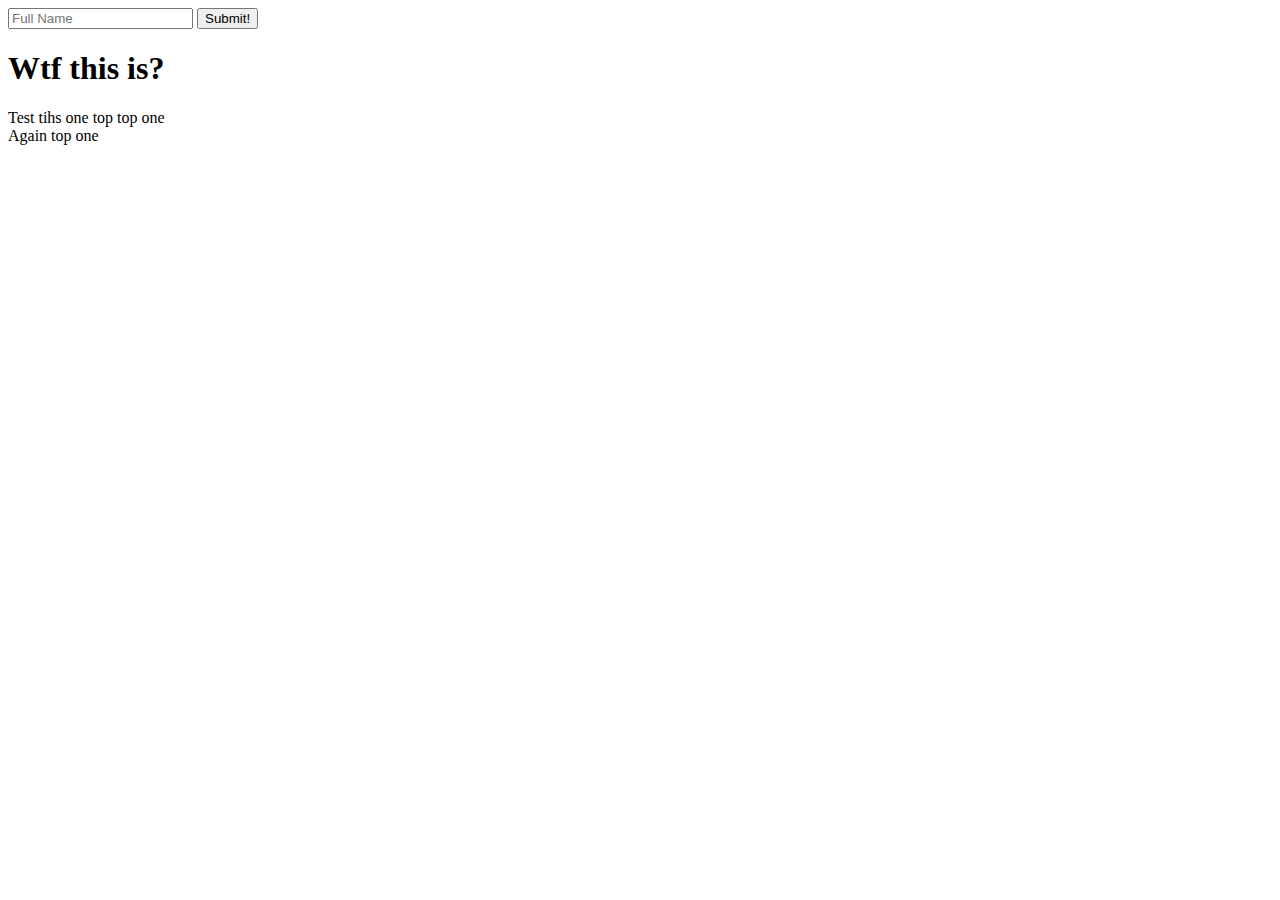
==== docs/index.html @ 4a921b0a "to index" ====
﻿<!DOCTYPE html>

<html lang="en" xmlns="http://www.w3.org/1999/xhtml">
<head>
    <link rel="stylesheet" href="styles.css" />
    <meta charset="utf-8" />
    <title>First Cs50 page!</title>

</head>
<body>
    <form>
        <input type="text" placeholder="Full Name" name="name" />
        <button>Submit!</button>
    </form>
    
    <h1>
        Wtf this is?
    </h1>

    <div id="top" class="div">
        Test tihs one <span class="name">top</span> top one
    </div>
    <div id="middle">
        Again top one
    </div>
</body>
</html>
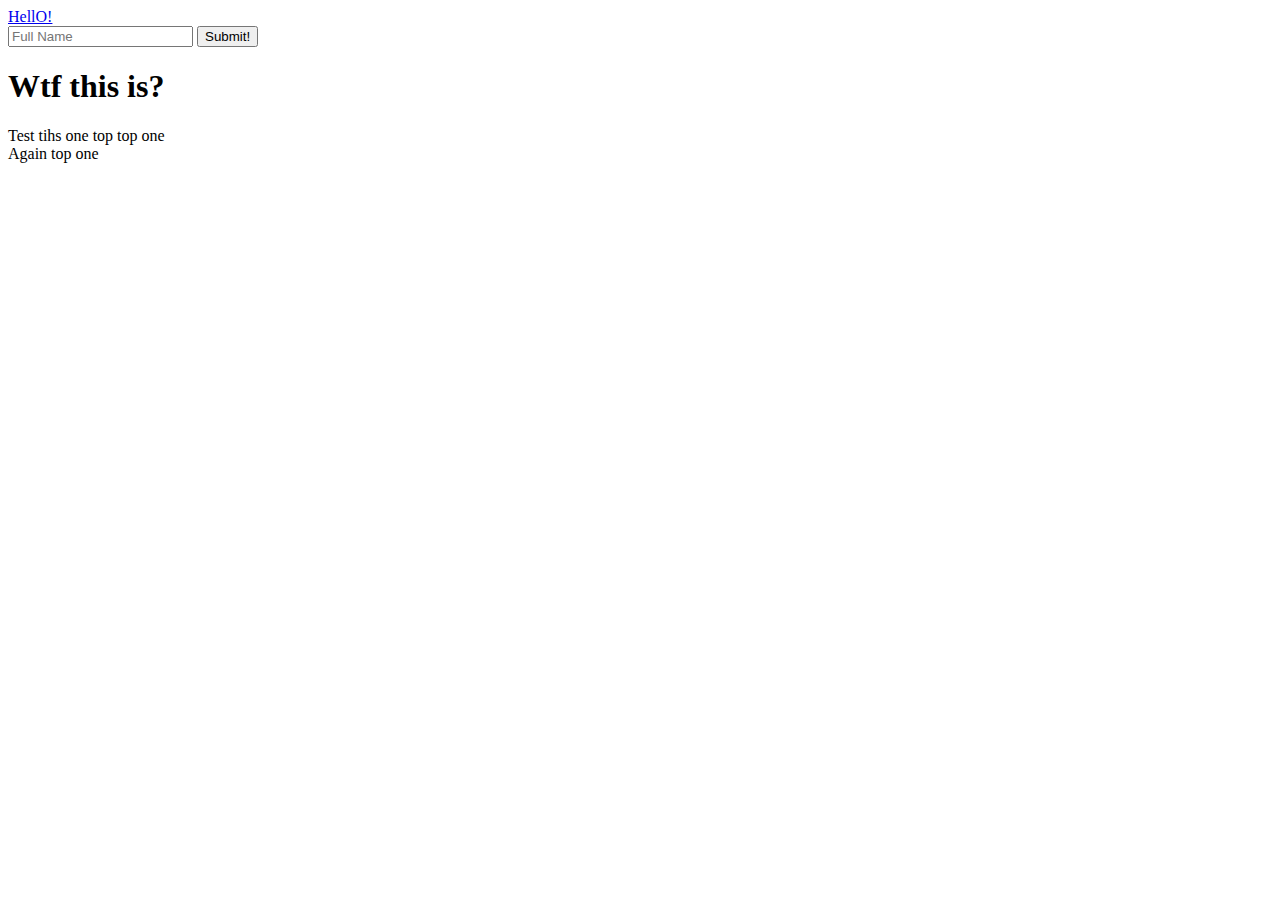
==== commit 5c253019: "GHelllo" ====
--- a/docs/index.html
+++ b/docs/index.html
@@ -8,6 +8,7 @@
 
 </head>
 <body>
+    <a href="hello.html">HellO!</a>
     <form>
         <input type="text" placeholder="Full Name" name="name" />
         <button>Submit!</button>
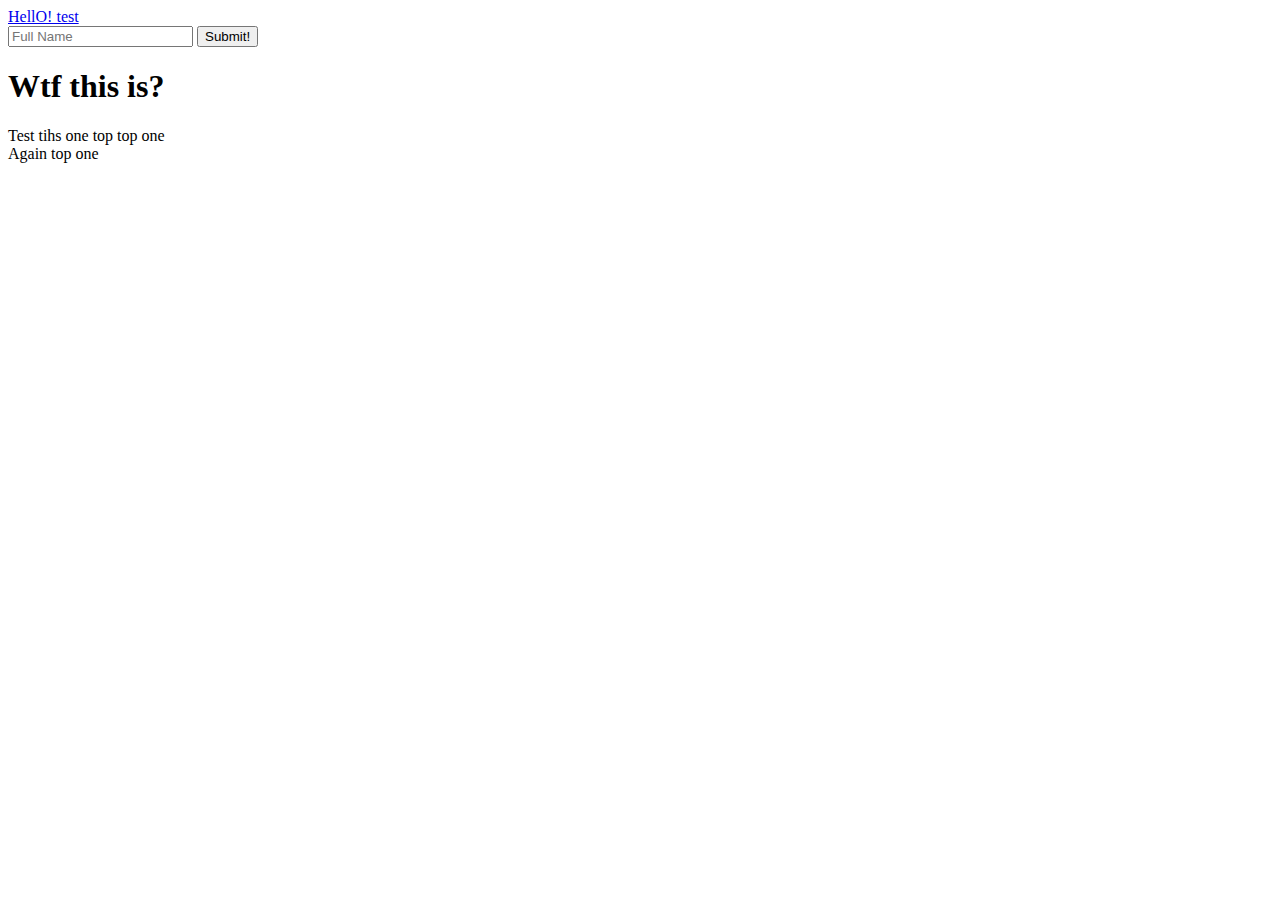
==== commit c25430d6: "Update docs/index.html" ====
--- a/docs/index.html
+++ b/docs/index.html
@@ -8,7 +8,7 @@
 
 </head>
 <body>
-    <a href="hello.html">HellO!</a>
+    <a href="hello.html">HellO! test</a>
     <form>
         <input type="text" placeholder="Full Name" name="name" />
         <button>Submit!</button>
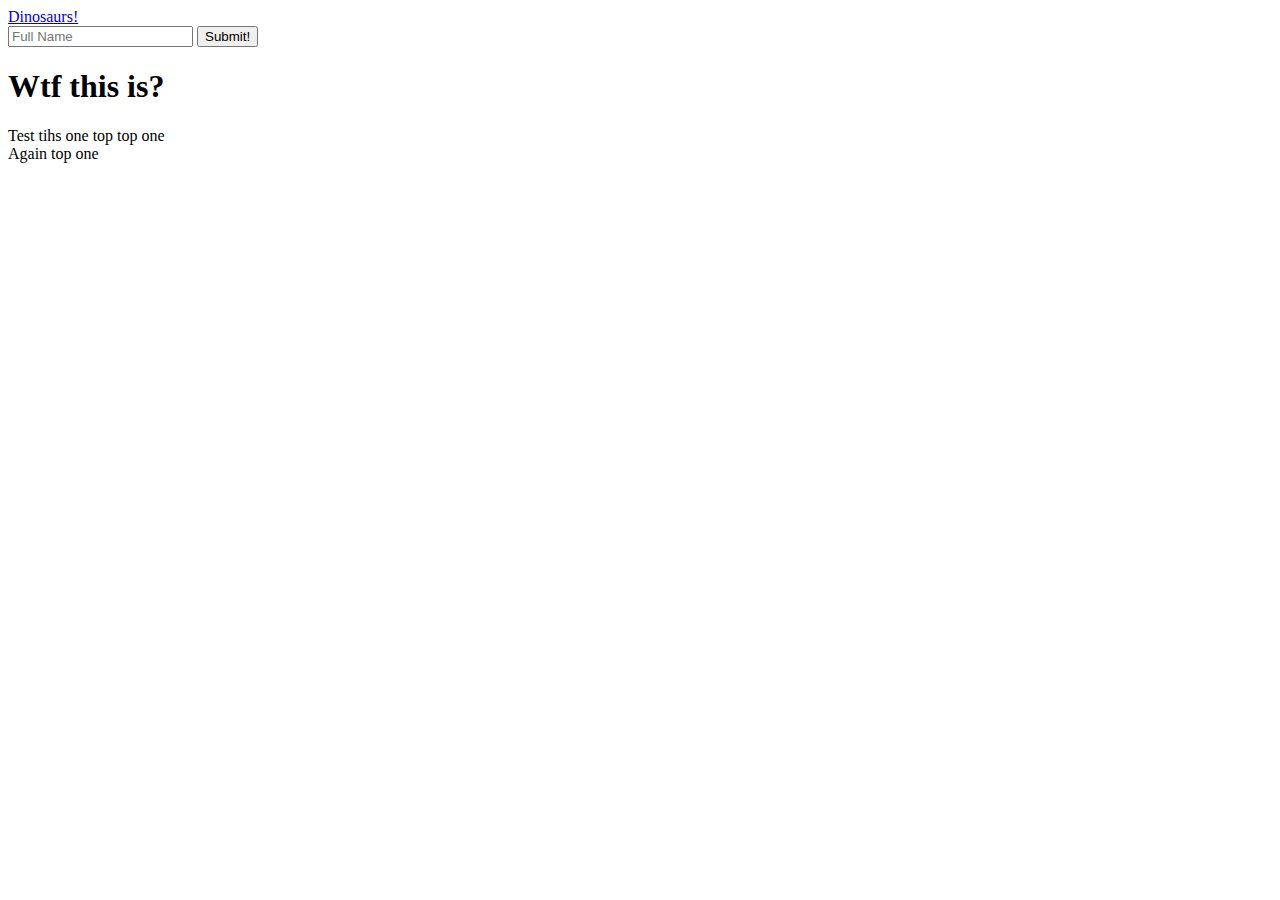
==== commit fb31a7b6: "Update docs/index.html" ====
--- a/docs/index.html
+++ b/docs/index.html
@@ -8,7 +8,7 @@
 
 </head>
 <body>
-    <a href="hello.html">HellO! test</a>
+    <a href="hello.html">Dinosaurs!</a>
     <form>
         <input type="text" placeholder="Full Name" name="name" />
         <button>Submit!</button>
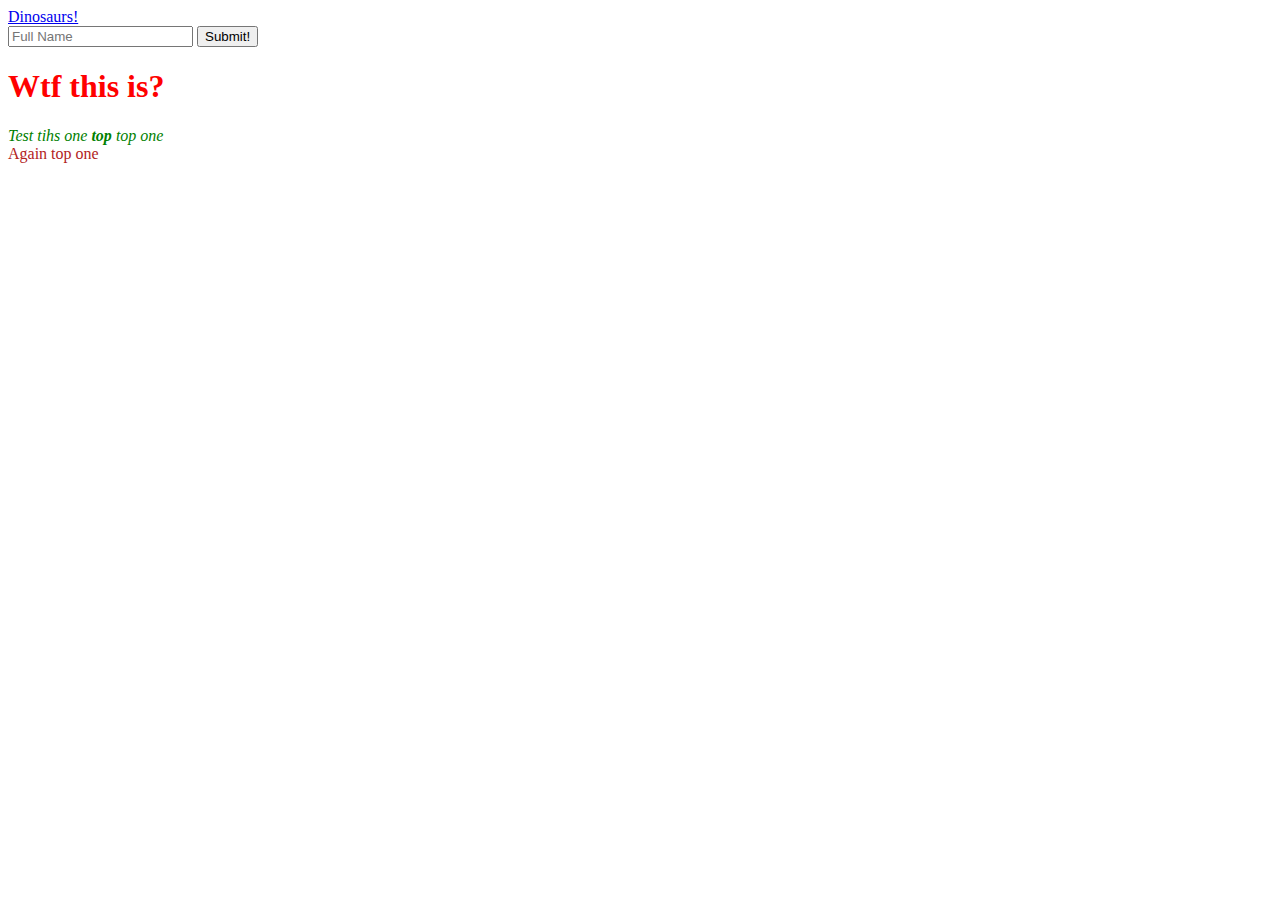
==== commit cde1453a: "Styles" ====
--- a/docs/index.html
+++ b/docs/index.html
@@ -2,7 +2,7 @@
 
 <html lang="en" xmlns="http://www.w3.org/1999/xhtml">
 <head>
-    <link rel="stylesheet" href="styles.css" />
+    <link rel="stylesheet" href="Styles.css" />
     <meta charset="utf-8" />
     <title>First Cs50 page!</title>
 
--- a/docs/Styles.css
+++ b/docs/Styles.css
@@ -0,0 +1,29 @@
+﻿body
+{
+}
+
+
+h1{
+    color:red
+}
+
+h2{
+    font-size:10px;
+    font-weight:normal;
+    color:blue;
+}
+#top{
+    color:green
+}
+
+#middle{
+    color:firebrick
+}
+
+.name{
+    font-weight:bold
+}
+
+.div{
+    font-style:italic
+}